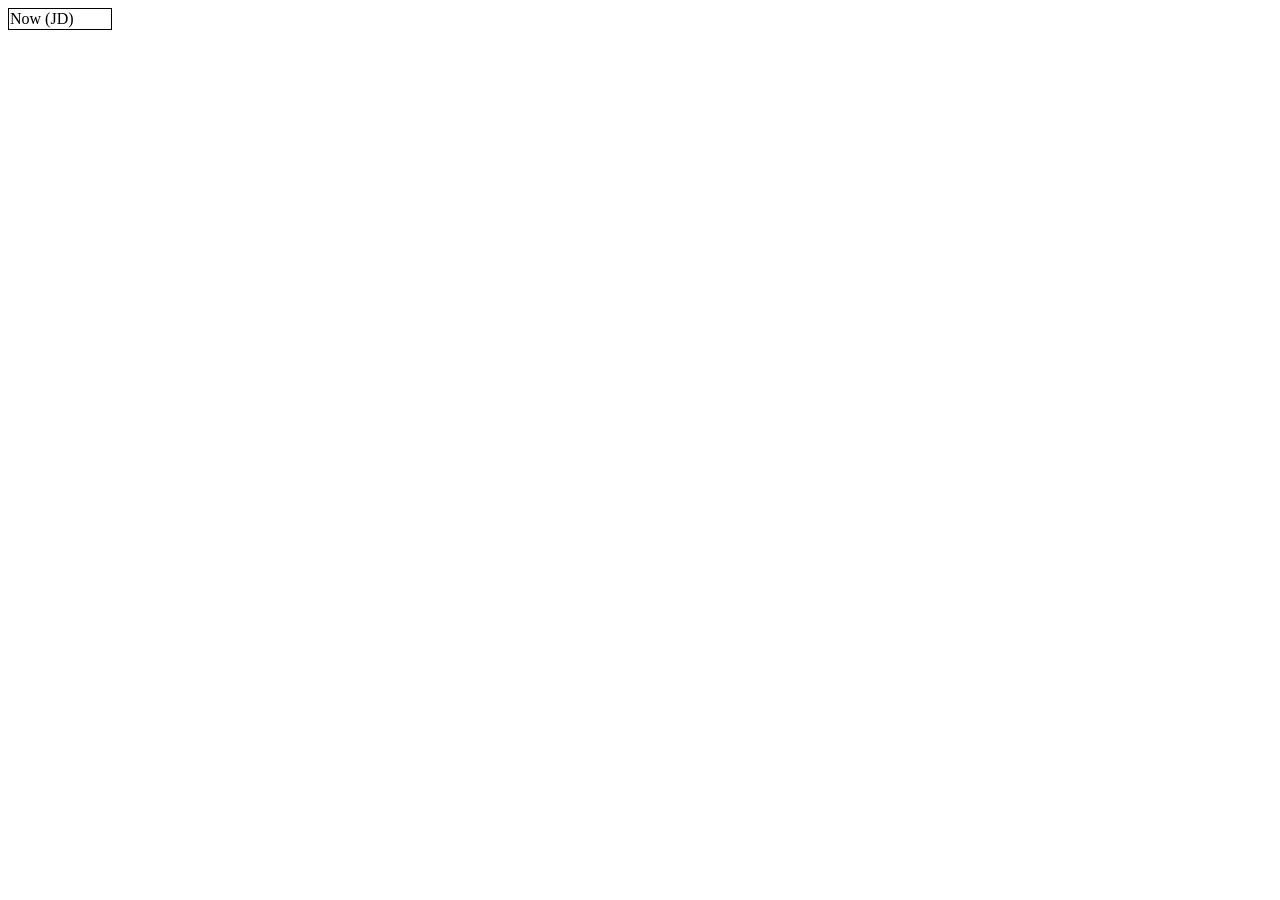
==== www/index.html @ 6cf7711d "Continuing development." ====
<!DOCTYPE html>
<html>
    <head>
        <meta http-equiv="Content-Type" content="text/html; charset=iso-8859-1" />
        <title>Test</title>
        <link type="text/css" href="css/vader/jquery-ui-1.10.2.custom.css" rel="stylesheet" />
        <script language="JavaScript" type="text/javascript" src="js/jquery-1.9.1.js"></script>
        <script language="JavaScript" type="text/javascript" src="js/jquery-ui-1.10.2.custom.js"></script>
        <script language="JavaScript" type="text/javascript" src="main.js"></script>
    </head>
    <body>
        <div id="time">
            <div width="100%" id="now">Now (JD)</div>
            <div width="100%" id="jd"></div>
        </div>
    </body>
</html>
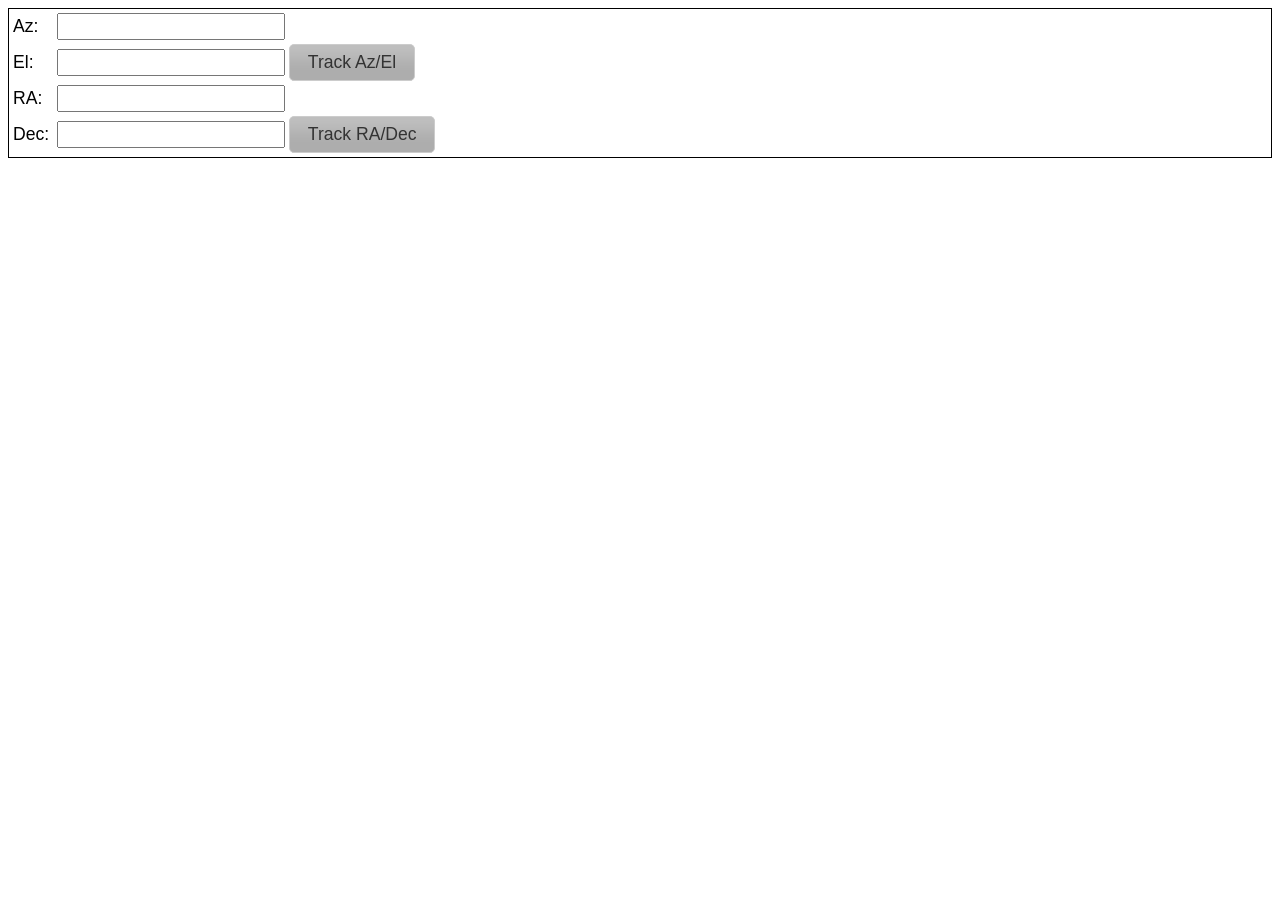
==== commit ce1ae5d5: "Further developed as proof of concept." ====
--- a/www/index.html
+++ b/www/index.html
@@ -9,9 +9,33 @@
         <script language="JavaScript" type="text/javascript" src="main.js"></script>
     </head>
     <body>
-        <div id="time">
-            <div width="100%" id="now">Now (JD)</div>
-            <div width="100%" id="jd"></div>
+        <div id="position" class="ui-widget">
+            <table>
+                <tr>
+                    <td><label>Az:</label></td>
+                    <td><label id="az"></label></td>
+                    <td><input id="azinput"></input></td>
+                    <td></td>
+                </tr>
+                <tr>
+                    <td><label>El:</label></td>
+                    <td><label id="el"></label></td>
+                    <td><input id="elinput"></input></td>
+                    <td><button id="trackazel">Track Az/El</button></td>
+                </tr>
+                <tr>
+                    <td><label>RA:</label></td>
+                    <td><label id="ra"></label></td>
+                    <td><input id="rainput"></input></td>
+                    <td></td>
+                </tr>
+                <tr>
+                    <td><label>Dec:</label></td>
+                    <td><label id="dec"></label></td>
+                    <td><input id="decinput"></input></td>
+                    <td><button id="trackradec">Track RA/Dec</button></td>
+                </tr>
+            </table>
         </div>
     </body>
 </html>
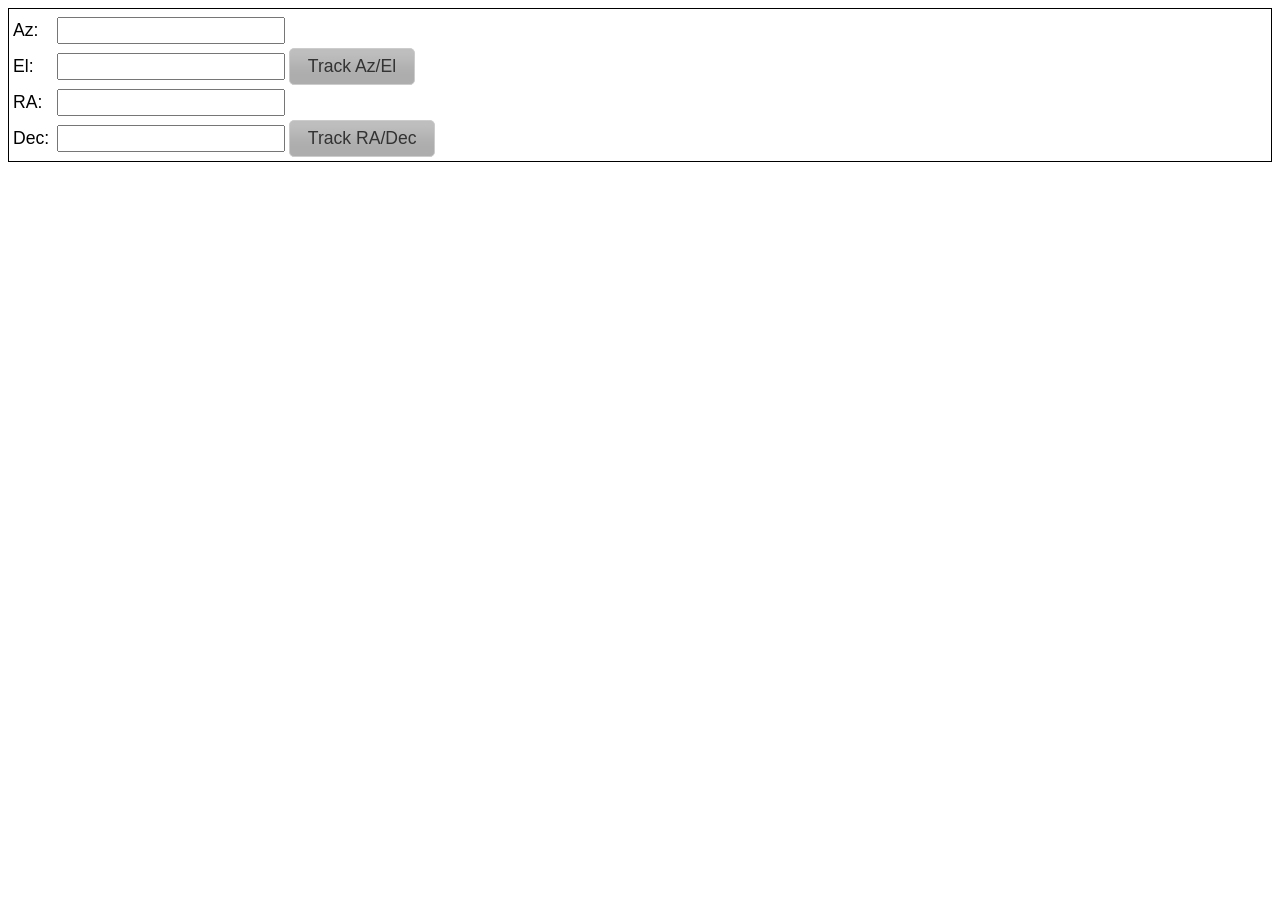
==== commit 5e04fea0: "Added +readonly option to fcgi driver.  Added state divs to www." ====
--- a/www/index.html
+++ b/www/index.html
@@ -6,16 +6,20 @@
         <link type="text/css" href="css/vader/jquery-ui-1.10.2.custom.css" rel="stylesheet" />
         <script language="JavaScript" type="text/javascript" src="js/jquery-1.9.1.js"></script>
         <script language="JavaScript" type="text/javascript" src="js/jquery-ui-1.10.2.custom.js"></script>
+        <script language="JavaScript" type="text/javascript" src="utility.js"></script>
         <script language="JavaScript" type="text/javascript" src="main.js"></script>
     </head>
     <body>
         <div id="position" class="ui-widget">
             <table>
                 <tr>
+                    <td colspan="4" id="positionstate"></td>
+                </tr>
+                <tr>
                     <td><label>Az:</label></td>
                     <td><label id="az"></label></td>
                     <td><input id="azinput"></input></td>
-                    <td></td>
+                    <td id="azelstate"></td>
                 </tr>
                 <tr>
                     <td><label>El:</label></td>
@@ -27,7 +31,7 @@
                     <td><label>RA:</label></td>
                     <td><label id="ra"></label></td>
                     <td><input id="rainput"></input></td>
-                    <td></td>
+                    <td id="radecstate"></td>
                 </tr>
                 <tr>
                     <td><label>Dec:</label></td>
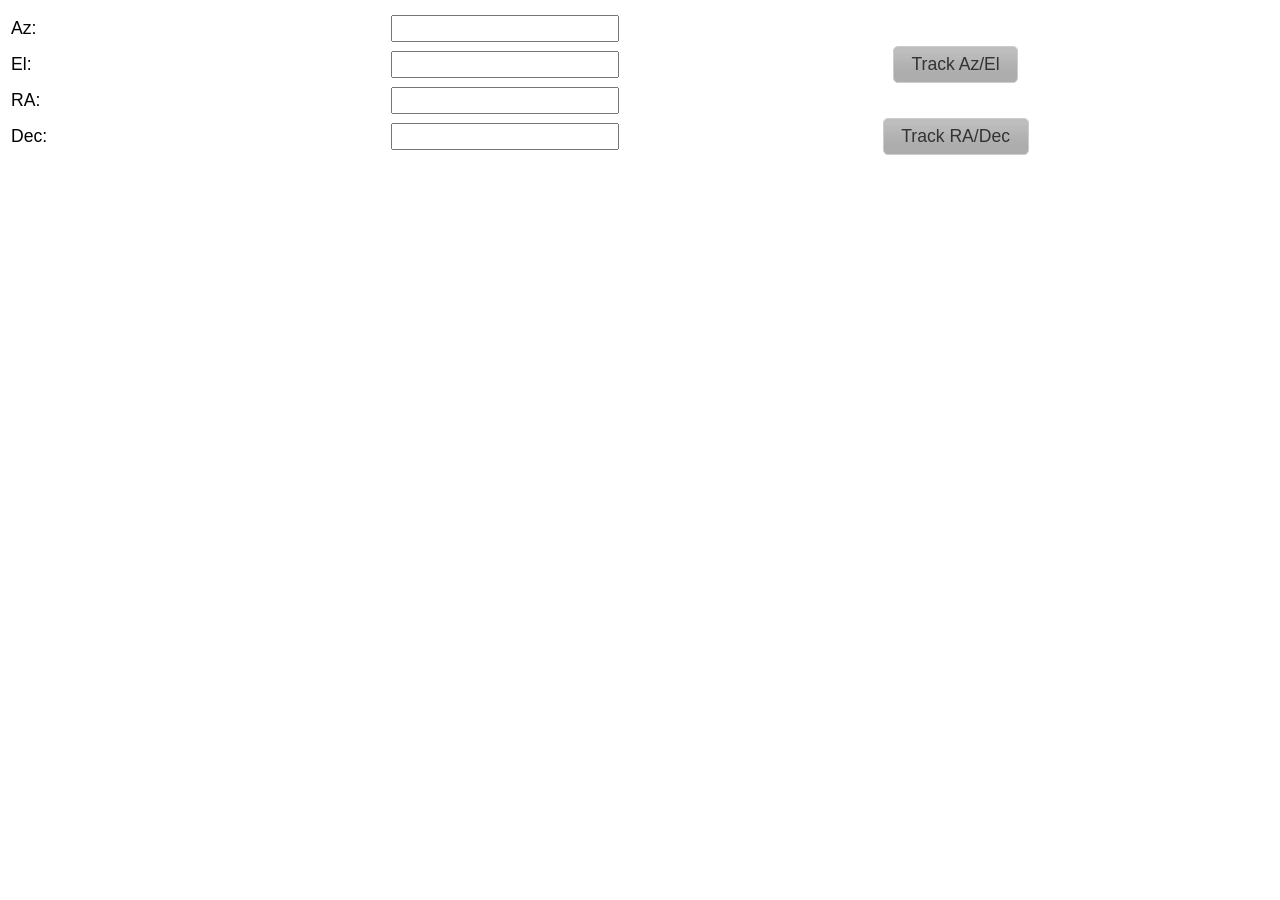
==== commit b8c438eb: "Added 'delta' POST method. Returns a doc with all properties more recent than the delta's timestamp " ====
--- a/www/index.html
+++ b/www/index.html
@@ -11,21 +11,26 @@
     </head>
     <body>
         <div id="position" class="ui-widget">
-            <table>
+            <table width="100%">
                 <tr>
                     <td colspan="4" id="positionstate"></td>
                 </tr>
                 <tr>
-                    <td><label>Az:</label></td>
-                    <td><label id="az"></label></td>
-                    <td><input id="azinput"></input></td>
-                    <td id="azelstate"></td>
+                    <td width="10%"><label>Az:</label></td>
+                    <td width="20%"><label id="az"></label></td>
+                    <td width="20%"><input id="azinput"></input></td>
+                    <td width="50%" id="azelstate"></td>
                 </tr>
                 <tr>
                     <td><label>El:</label></td>
                     <td><label id="el"></label></td>
                     <td><input id="elinput"></input></td>
-                    <td><button id="trackazel">Track Az/El</button></td>
+                    <td><center><button id="trackazel">Track Az/El</button></center></td>
+                    <script>
+                        $("#trackazel")
+                            .button()
+                            .click(function() {setindi("<set type='Number' property='Telescope.SetAltAz' Alt='" + $("#elinput").val() + "' Az='" + $("#azinput").val() + "'/>")});
+                    </script>
                 </tr>
                 <tr>
                     <td><label>RA:</label></td>
@@ -37,7 +42,12 @@
                     <td><label>Dec:</label></td>
                     <td><label id="dec"></label></td>
                     <td><input id="decinput"></input></td>
-                    <td><button id="trackradec">Track RA/Dec</button></td>
+                    <td><center><button id="trackradec">Track RA/Dec</button></center></td>
+                    <script>
+                        $("#trackradec")
+                            .button()
+                            .click(function() {setindi("<set type='Number' property='Telescope.SetRADec2K' RA='" + $("#rainput").val() + "' Dec='" + $("#decinput").val() + "'/>")});
+                    </script>
                 </tr>
             </table>
         </div>
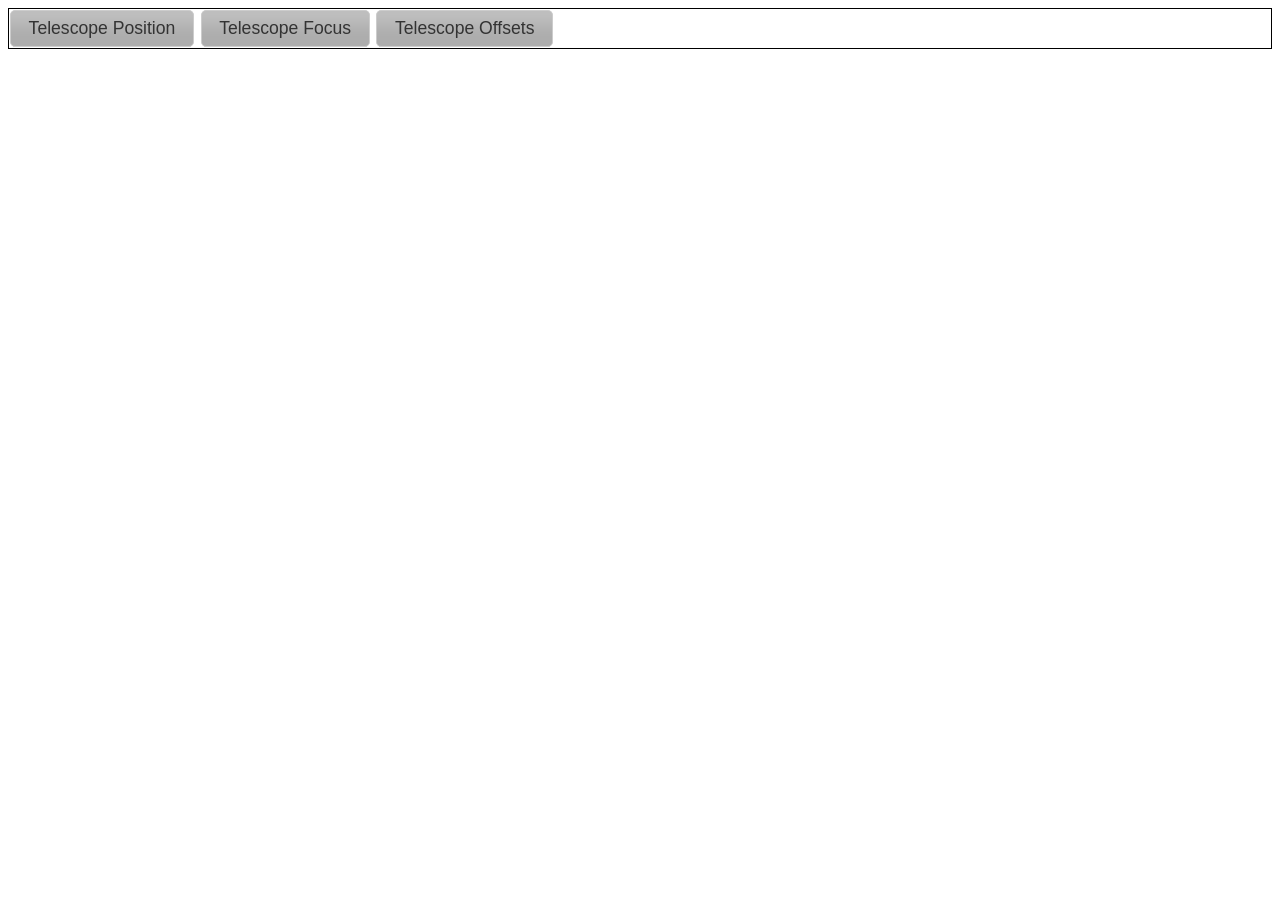
==== commit d4fd233a: "Added auto-reconnect to indiserver." ====
--- a/www/index.html
+++ b/www/index.html
@@ -2,54 +2,19 @@
 <html>
     <head>
         <meta http-equiv="Content-Type" content="text/html; charset=iso-8859-1" />
-        <title>Test</title>
+        <title>Select Position, Focus, or Offsets</title>
         <link type="text/css" href="css/vader/jquery-ui-1.10.2.custom.css" rel="stylesheet" />
         <script language="JavaScript" type="text/javascript" src="js/jquery-1.9.1.js"></script>
         <script language="JavaScript" type="text/javascript" src="js/jquery-ui-1.10.2.custom.js"></script>
         <script language="JavaScript" type="text/javascript" src="utility.js"></script>
-        <script language="JavaScript" type="text/javascript" src="main.js"></script>
+        <script language="JavaScript" type="text/javascript" src="indi.js"></script>
+        <script language="JavaScript" type="text/javascript" src="index.js"></script>
     </head>
     <body>
-        <div id="position" class="ui-widget">
-            <table width="100%">
-                <tr>
-                    <td colspan="4" id="positionstate"></td>
-                </tr>
-                <tr>
-                    <td width="10%"><label>Az:</label></td>
-                    <td width="20%"><label id="az"></label></td>
-                    <td width="20%"><input id="azinput"></input></td>
-                    <td width="50%" id="azelstate"></td>
-                </tr>
-                <tr>
-                    <td><label>El:</label></td>
-                    <td><label id="el"></label></td>
-                    <td><input id="elinput"></input></td>
-                    <td><center><button id="trackazel">Track Az/El</button></center></td>
-                    <script>
-                        $("#trackazel")
-                            .button()
-                            .click(function() {setindi("<set type='Number' property='Telescope.SetAltAz' Alt='" + $("#elinput").val() + "' Az='" + $("#azinput").val() + "'/>")});
-                    </script>
-                </tr>
-                <tr>
-                    <td><label>RA:</label></td>
-                    <td><label id="ra"></label></td>
-                    <td><input id="rainput"></input></td>
-                    <td id="radecstate"></td>
-                </tr>
-                <tr>
-                    <td><label>Dec:</label></td>
-                    <td><label id="dec"></label></td>
-                    <td><input id="decinput"></input></td>
-                    <td><center><button id="trackradec">Track RA/Dec</button></center></td>
-                    <script>
-                        $("#trackradec")
-                            .button()
-                            .click(function() {setindi("<set type='Number' property='Telescope.SetRADec2K' RA='" + $("#rainput").val() + "' Dec='" + $("#decinput").val() + "'/>")});
-                    </script>
-                </tr>
-            </table>
+        <div class="ui-widget" style="border:black 1px solid;padding:1px;">
+            <button id="position">Telescope Position</button>
+            <button id="focus">Telescope Focus</button>
+            <button id="offsets">Telescope Offsets</button>
         </div>
     </body>
 </html>
